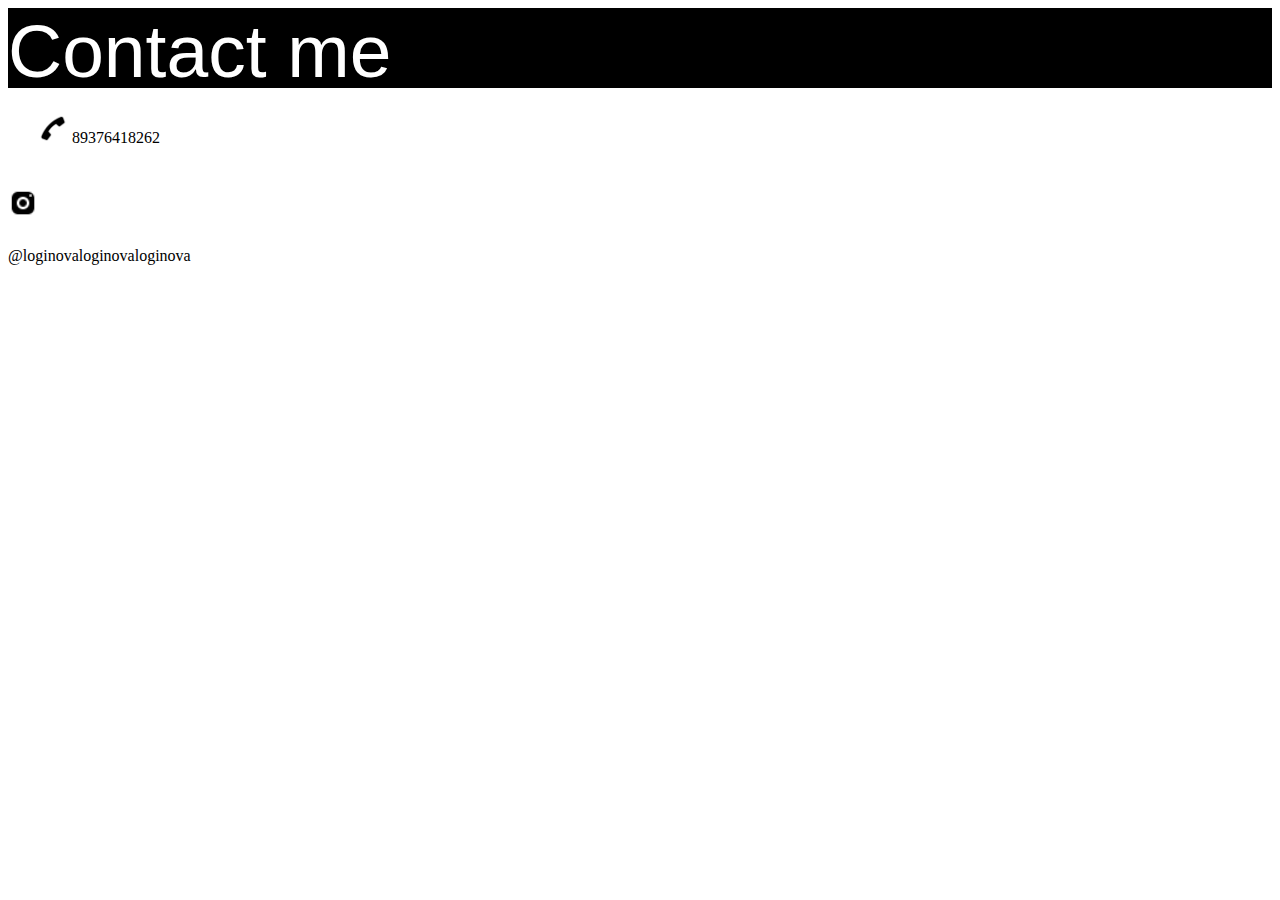
==== contacts.html @ 526d8c37 "Add files via upload" ====
<!DOCTYPE html>
<html lang="en">
<head>
    <meta charset="UTF-8">
    <meta http-equiv="X-UA-Compatible" content="IE=edge">
    <meta name="viewport" content="width=device-width, initial-scale=1.0">
    <title>contacts</title>
    <link href="common.css" rel="stylesheet" type="text/css">
</head>
<body>
        <div class="top">            
            <p class="p">Contact me</p>
    </div>
    <div class="contacts">
    <img class="phone" src="[data-uri]">
<p class="number">89376418262</p>
<img class="insta" src="[data-uri]">
<p class="nick">@loginovaloginovaloginova</p>
</body>
</html>
---- common.css ----
.discription {color: rgb(0, 0, 0); font-family: 'Albert Sans'; text-align: center;}
    .h1{color: #000000;font-family: 'Albert Sans', sans-serif; text-align: center; }
    .top {height: 80px; background-color: #000000; }
    .picture {border-radius: 1000px; border: 3px solid rgb(0, 0, 0); /* Параметры рамки */ box-shadow: 0 0 7px #666; /* Параметры тени */ width: 250px; margin-top: 50px;}
    .img {text-align: center;}
.buttoncontacts {height: 50px; width: 100px;}
.buttoninfo {height: 50px; width: 100px;} 
.buttons {display: flex; justify-content: space-around;margin-top: 25px;}
.top {height: 80px; background-color: #000000;}
.p {font-family: 'Albert Sans', sans-serif; color: white; font-size: 75px; margin-top: 0%;}
.phone {width: 30px; margin-top: 25px;}
.insta {width: 30px; float: left; margin-top: 100px;}
.number {display: inline;}
.nick {margin-top: 100px;}
.top {height: 80px; background-color: #000000;}
        .p {font-family: 'Albert Sans', sans-serif; color: white; font-size: 75px; margin-top: 0%;}
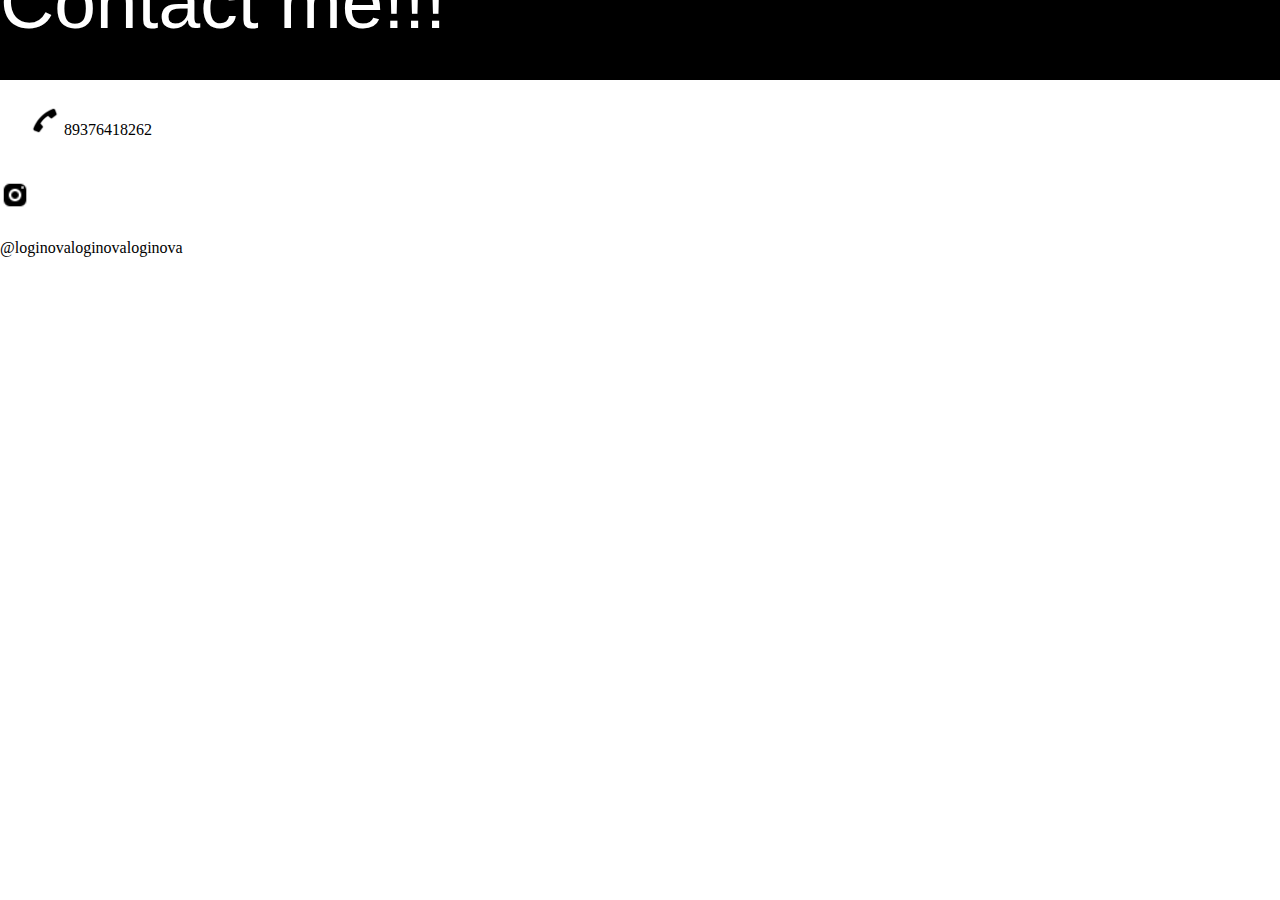
==== commit 7a50819a: "first commit" ====
--- a/contacts.html
+++ b/contacts.html
@@ -9,7 +9,7 @@
 </head>
 <body>
         <div class="top">            
-            <p class="p">Contact me</p>
+            <p class="p">Contact me!!!</p>
     </div>
     <div class="contacts">
     <img class="phone" src="[data-uri]">
--- a/common.css
+++ b/common.css
@@ -1,16 +1,121 @@
-.discription {color: rgb(0, 0, 0); font-family: 'Albert Sans'; text-align: center;}
-    .h1{color: #000000;font-family: 'Albert Sans', sans-serif; text-align: center; }
-    .top {height: 80px; background-color: #000000; }
-    .picture {border-radius: 1000px; border: 3px solid rgb(0, 0, 0); /* Параметры рамки */ box-shadow: 0 0 7px #666; /* Параметры тени */ width: 250px; margin-top: 50px;}
-    .img {text-align: center;}
-.buttoncontacts {height: 50px; width: 100px;}
-.buttoninfo {height: 50px; width: 100px;} 
-.buttons {display: flex; justify-content: space-around;margin-top: 25px;}
-.top {height: 80px; background-color: #000000;}
-.p {font-family: 'Albert Sans', sans-serif; color: white; font-size: 75px; margin-top: 0%;}
-.phone {width: 30px; margin-top: 25px;}
-.insta {width: 30px; float: left; margin-top: 100px;}
-.number {display: inline;}
-.nick {margin-top: 100px;}
-.top {height: 80px; background-color: #000000;}
-        .p {font-family: 'Albert Sans', sans-serif; color: white; font-size: 75px; margin-top: 0%;}+@import url(reset.css);
+.description {
+    color: rgb(0, 0, 0);
+    font-family: 'Albert Sans';
+    text-align: center;
+}
+
+.h1 {
+    color: #000000;
+    font-family: 'Albert Sans', sans-serif;
+    text-align: center;
+}
+
+.top {
+    height: 80px;
+    background-color: #000000;
+    display: flex;
+    align-items: center;
+    padding-left: 15%;
+}
+.top_nav {
+width: 600px;
+display: flex;
+justify-content: space-around;
+}
+.top_nav .wiki_link {
+    text-decoration: none;
+    color: white;
+    font-size: large;
+    display: block;
+}
+
+.picture {
+    border-radius: 1000px;
+    border: 3px solid rgb(0, 0, 0);
+    /* Параметры рамки */
+    box-shadow: 0 0 7px #666;
+    /* Параметры тени */
+    width: 250px;
+    margin-top: 50px;
+}
+
+.img {
+    text-align: center;
+}
+
+/*.button_contacts {
+    height: 50px;
+    width: 100px;
+}
+
+.button_info {
+    height: 50px;
+    width: 100px;
+}*/
+.button {
+    height: 50px;
+    width: 100px;
+    border: none;
+
+}
+
+.button:hover {
+    background-color: red;
+    cursor: pointer;
+    color: white;
+
+}
+
+.buttons {
+    display: flex;
+    justify-content: space-around;
+    margin-top: 25px;
+}
+.buttons_link {
+    text-decoration: none;
+}
+.top {
+    height: 80px;
+    background-color: #000000;
+    padding: 0px;
+    margin: 0px;
+}
+
+.p {
+    font-family: 'Albert Sans', sans-serif;
+    color: white;
+    font-size: 75px;
+    margin-top: 0%;
+}
+
+.phone {
+    width: 30px;
+    margin-top: 25px;
+}
+
+.insta {
+    width: 30px;
+    float: left;
+    margin-top: 100px;
+}
+
+.number {
+    display: inline;
+}
+
+.nick {
+    margin-top: 100px;
+}
+
+.top {
+    height: 80px;
+    background-color: #000000;
+}
+
+.p {
+    font-family: 'Albert Sans', sans-serif;
+    color: white;
+    font-size: 75px;
+    margin-top: 0%;
+}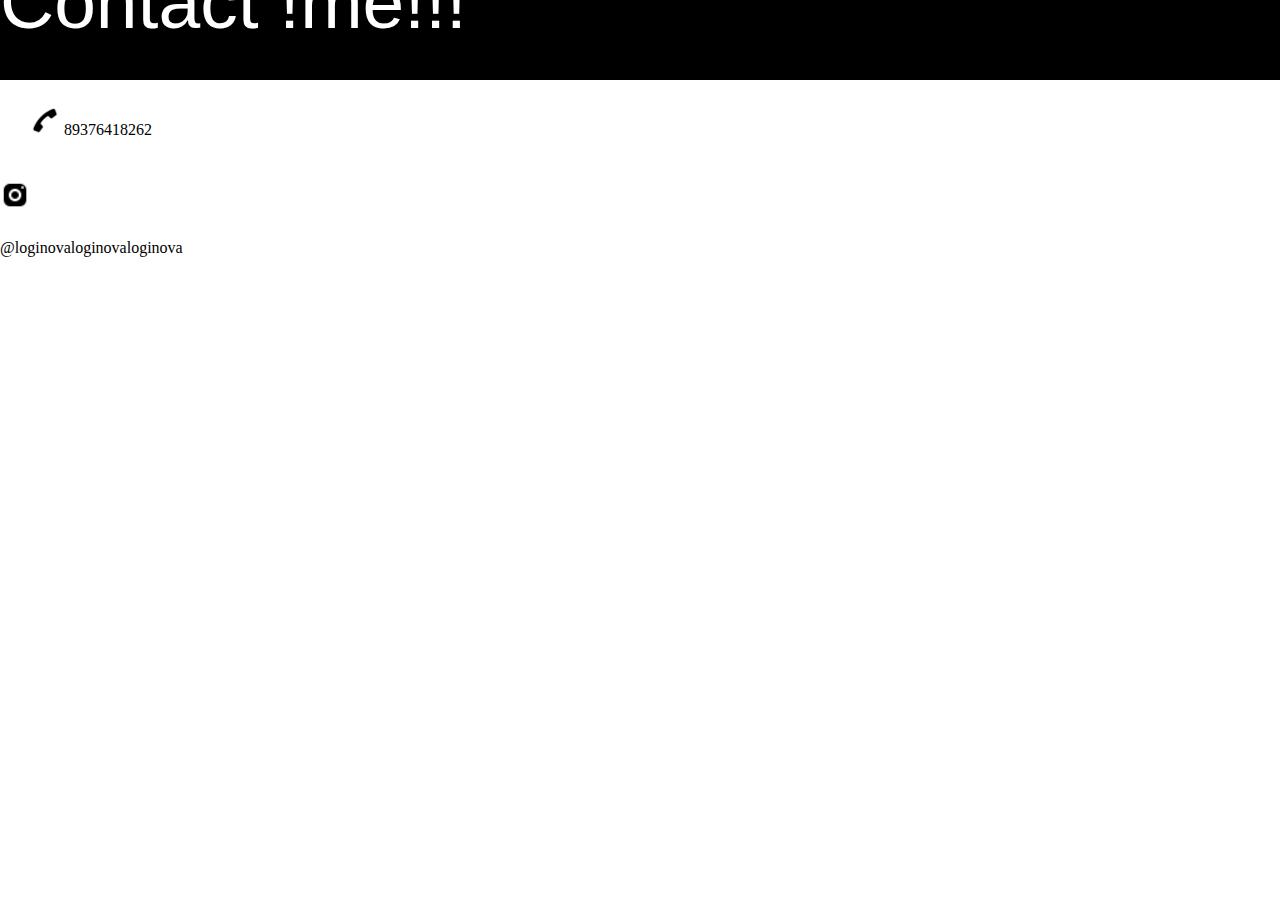
==== commit b153c0bb: "second" ====
--- a/contacts.html
+++ b/contacts.html
@@ -9,7 +9,7 @@
 </head>
 <body>
         <div class="top">            
-            <p class="p">Contact me!!!</p>
+            <p class="p">Contact !me!!!</p>
     </div>
     <div class="contacts">
     <img class="phone" src="[data-uri]">
